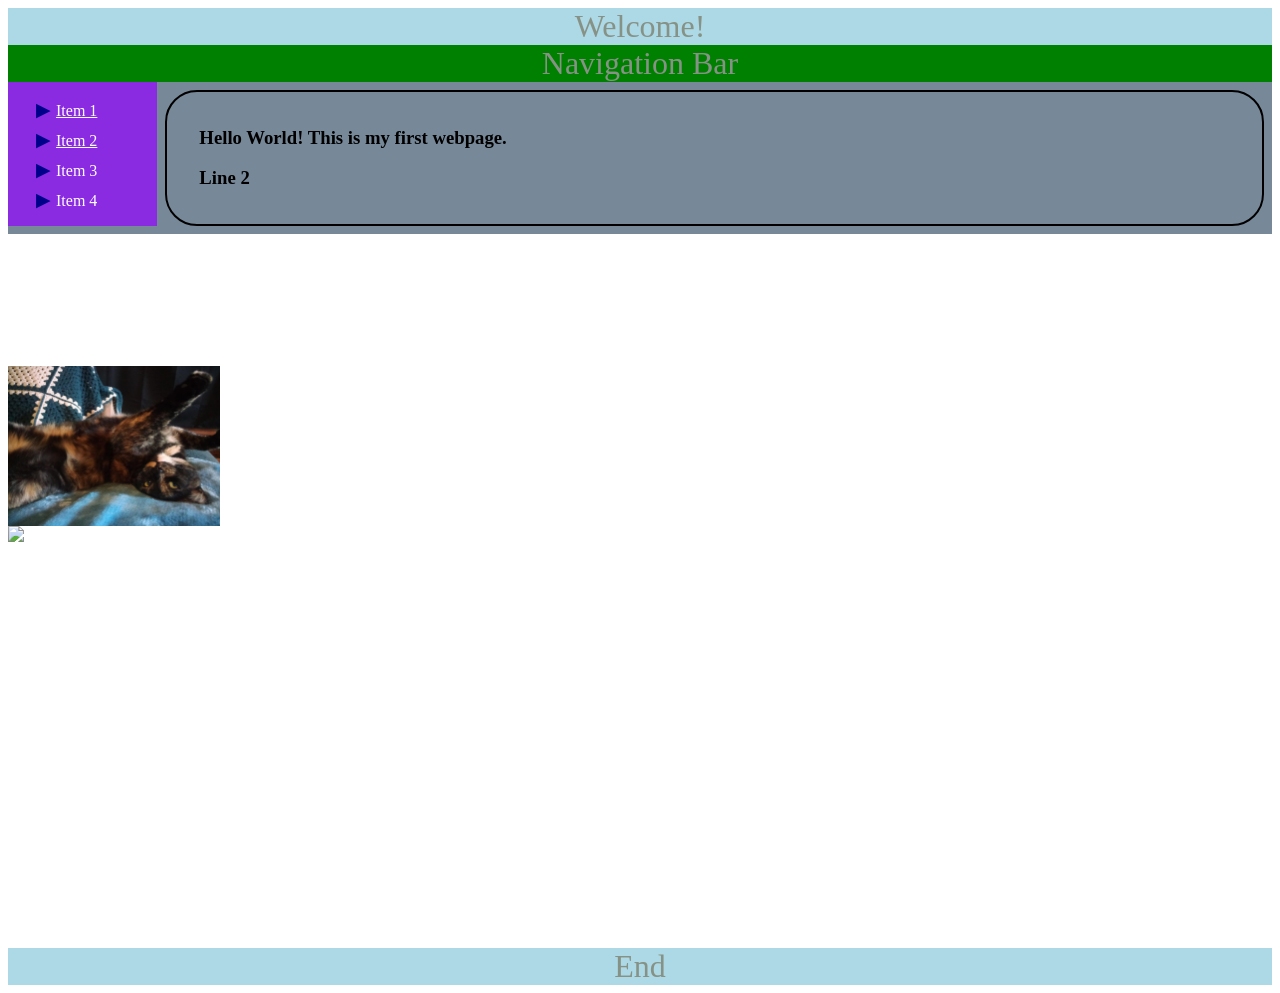
==== index.html @ 8701d7fe "Initial Commit" ====
<!DOCTYPE html>
<html>

<head>
<title>My First Website</title>

<link rel="stylesheet" href="style-sheet.css">

</head>


<body>

<header>Welcome!</header>
<nav>Navigation Bar</nav>

<div class="three-column-section">
    <div class="toc-column">
        <ul>
            <li><a href="project1.html">Item 1</a></li>
            <li><a href="project2.html">Item 2</a></li>
            <li>Item 3</li>
            <li>Item 4</li>
        </ul>
    </div>
    <div class="content-column">
        <h3>
        <p>Hello World! This is my first webpage.</p>
        <p>Line 2</p>
        </h3>
    </div>
</div>

<ul>
<li></li>
<li>Item 2</li>
</ul>

<img src="ina.png">
<img src="https://static.scientificamerican.com/sciam/cache/file/1DDFE633-2B85-468D-B28D05ADAE7D1AD8_source.jpg?w=1200">

<iframe allowtransparency="true" width="485" height="402" src="https://scratch.mit.edu/projects/embed/1143856019/?autostart=true" frameborder="0" allowfullscreen></iframe>


<footer>End</footer>

</body>

</html>
---- style-sheet.css ----
header {
    color: rgb(134, 146, 134);
    font-size: 2em;
    text-align: center;
    background-color: lightblue;


}
nav {
    color: rgb(134, 146, 134);
    font-size: 2em;
    text-align: center;
    background-color: green;
}
div.toc-column {
    width: 10em;
    background-color: blueviolet;
}
div.toc-column li {
    margin: 0.5em;
    color: white;
    &::marker {
        content: "▶ ";
        font-size: 1.2em;
        color: darkblue;
    }
}
div.toc-column li a {
    color: white;
}
div.content-column {
    width: calc(100% - 10em);
    margin: 0.5em;
    padding: 1em 2em;
    border: solid 2pt black;
    border-radius: 2em;
}
div.three-column-section {
    display: flex;
    margin: 0 0 5em 0;
    align-items: flex-start;
    justify-content: space-between;
    direction: row;
    background-color: lightslategray;
}

footer {
    color: rgb(134, 146, 134);
    font-size: 2em;
    text-align: center;
    background-color: lightblue;
}


li {
    color: white
}
img {
    display: block;
    max-height: 10em;
}
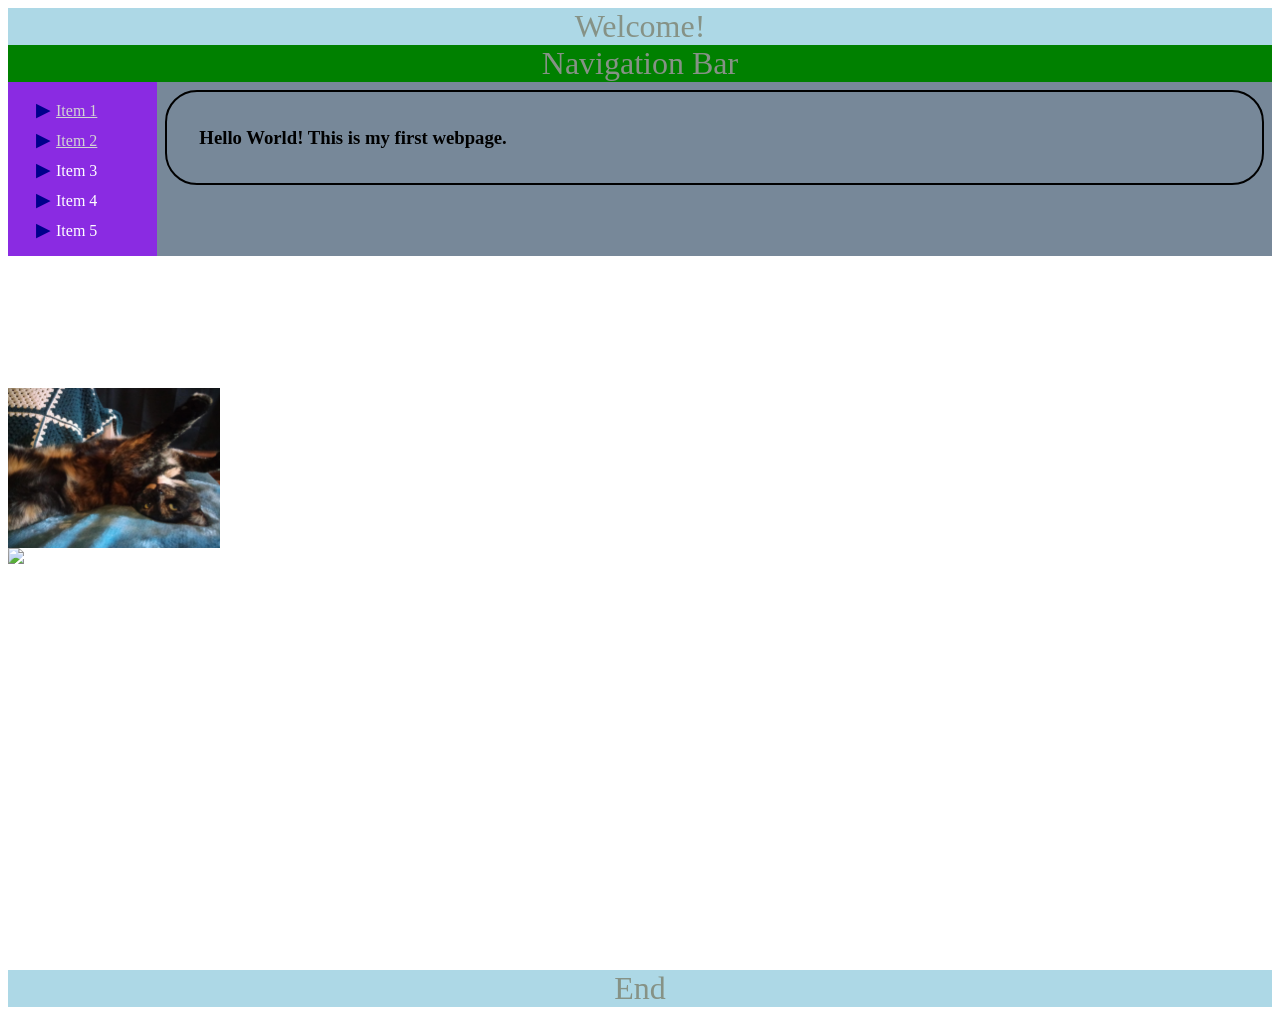
==== commit 78f6d771: "Adjusted the homepage" ====
--- a/index.html
+++ b/index.html
@@ -21,12 +21,12 @@
             <li><a href="project2.html">Item 2</a></li>
             <li>Item 3</li>
             <li>Item 4</li>
+            <li>Item 5</li>
         </ul>
     </div>
     <div class="content-column">
         <h3>
         <p>Hello World! This is my first webpage.</p>
-        <p>Line 2</p>
         </h3>
     </div>
 </div>
--- a/style-sheet.css
+++ b/style-sheet.css
@@ -26,7 +26,7 @@
     }
 }
 div.toc-column li a {
-    color: white;
+    color: lightgray;
 }
 div.content-column {
     width: calc(100% - 10em);
